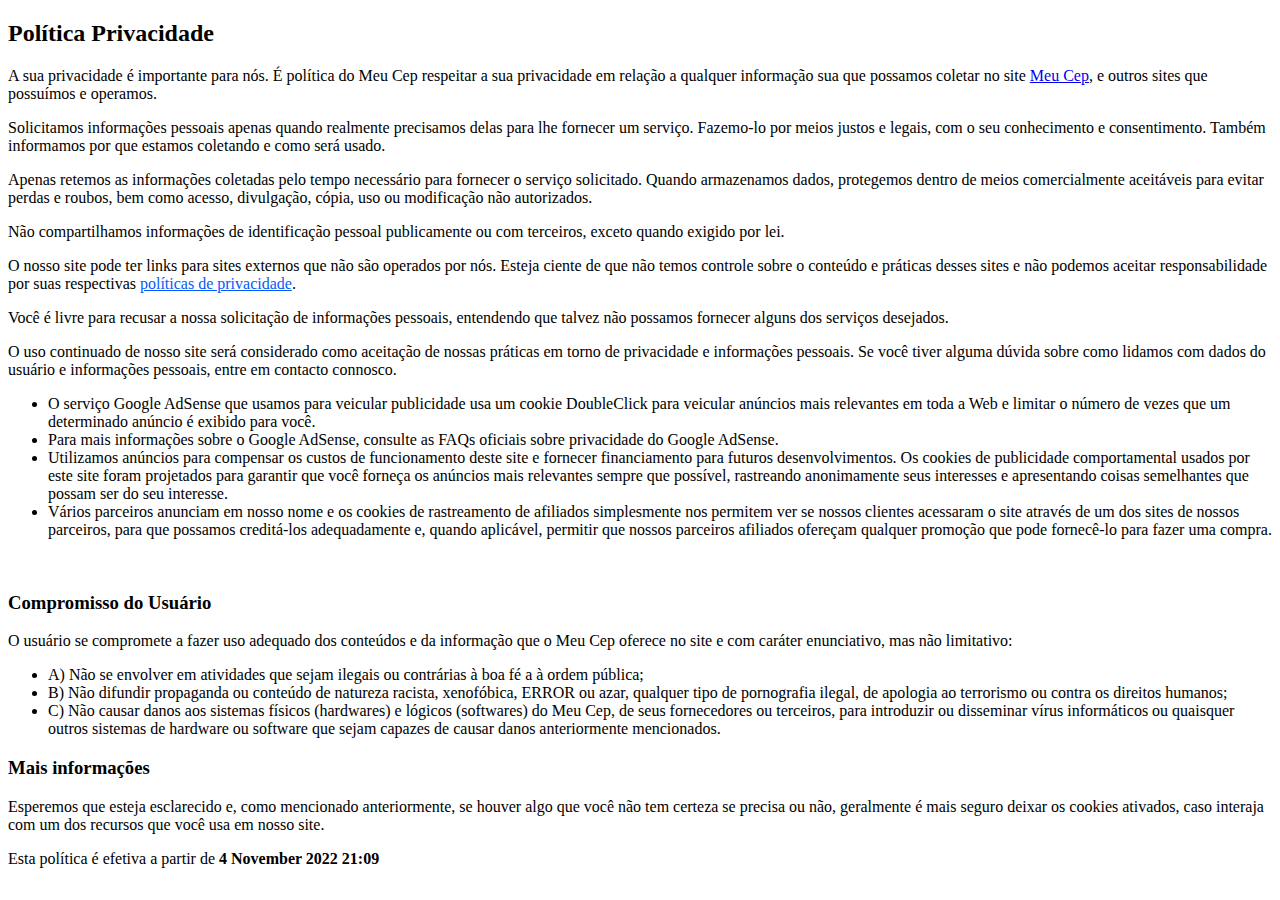
==== Politica de Privacidade/lgpd.html @ 91f8a903 "atualização de commit" ====
<!DOCTYPE html>
<html lang="en">
<head>
    <meta charset="UTF-8">
    <meta http-equiv="X-UA-Compatible" content="IE=edge">
    <meta name="viewport" content="width=device-width, initial-scale=1.0">
    <title>Política de Privacidade</title>
</head>
<body>
    <h2>Política Privacidade</h2><p>A sua privacidade é importante para nós. É política do Meu Cep respeitar a sua privacidade em relação a qualquer informação sua que possamos coletar no site <a href="https://meu-cep-woad.vercel.app/">Meu Cep</a>, e outros sites que possuímos e operamos.</p><p>Solicitamos informações pessoais apenas quando realmente precisamos delas para lhe fornecer um serviço. Fazemo-lo por meios justos e legais, com o seu conhecimento e consentimento. Também informamos por que estamos coletando e como será usado.</p><p>Apenas retemos as informações coletadas pelo tempo necessário para fornecer o serviço solicitado. Quando armazenamos dados, protegemos dentro de meios comercialmente aceitáveis ​​para evitar perdas e roubos, bem como acesso, divulgação, cópia, uso ou modificação não autorizados.</p><p>Não compartilhamos informações de identificação pessoal publicamente ou com terceiros, exceto quando exigido por lei.</p><p>O nosso site pode ter links para sites externos que não são operados por nós. Esteja ciente de que não temos controle sobre o conteúdo e práticas desses sites e não podemos aceitar responsabilidade por suas respectivas&nbsp;<a href="https://politicaprivacidade.com/" rel="noopener noreferrer" target="_blank" style="background-color: transparent; color: rgb(5, 90, 249);">políticas de privacidade</a>.</p><p>Você é livre para recusar a nossa solicitação de informações pessoais, entendendo que talvez não possamos fornecer alguns dos serviços desejados.</p><p>O uso continuado de nosso site será considerado como aceitação de nossas práticas em torno de privacidade e informações pessoais. Se você tiver alguma dúvida sobre como lidamos com dados do usuário e informações pessoais, entre em contacto connosco.</p><p><ul><li>O serviço Google AdSense que usamos para veicular publicidade usa um cookie DoubleClick para veicular anúncios mais relevantes em toda a Web e limitar o número de vezes que um determinado anúncio é exibido para você.</li><li>Para mais informações sobre o Google AdSense, consulte as FAQs oficiais sobre privacidade do Google AdSense.</li><li>Utilizamos anúncios para compensar os custos de funcionamento deste site e fornecer financiamento para futuros desenvolvimentos. Os cookies de publicidade comportamental usados ​​por este site foram projetados para garantir que você forneça os anúncios mais relevantes sempre que possível, rastreando anonimamente seus interesses e apresentando coisas semelhantes que possam ser do seu interesse.</li><li>Vários parceiros anunciam em nosso nome e os cookies de rastreamento de afiliados simplesmente nos permitem ver se nossos clientes acessaram o site através de um dos sites de nossos parceiros, para que possamos creditá-los adequadamente e, quando aplicável, permitir que nossos parceiros afiliados ofereçam qualquer promoção que pode fornecê-lo para fazer uma compra.</li></ul><p><br></p></p><h3>Compromisso do Usuário</h3><p>O usuário se compromete a fazer uso adequado dos conteúdos e da informação que o Meu Cep oferece no site e com caráter enunciativo, mas não limitativo:</p><ul><li>A) Não se envolver em atividades que sejam ilegais ou contrárias à boa fé a à ordem pública;</li><li>B) Não difundir propaganda ou conteúdo de natureza racista, xenofóbica, ERROR ou azar, qualquer tipo de pornografia ilegal, de apologia ao terrorismo ou contra os direitos humanos;</li><li>C) Não causar danos aos sistemas físicos (hardwares) e lógicos (softwares) do Meu Cep, de seus fornecedores ou terceiros, para introduzir ou disseminar vírus informáticos ou quaisquer outros sistemas de hardware ou software que sejam capazes de causar danos anteriormente mencionados.</li></ul><h3>Mais informações</h3><p>Esperemos que esteja esclarecido e, como mencionado anteriormente, se houver algo que você não tem certeza se precisa ou não, geralmente é mais seguro deixar os cookies ativados, caso interaja com um dos recursos que você usa em nosso site.</p><p>Esta política é efetiva a partir de&nbsp;<strong>4 November 2022 21:09</strong></p>
</body>
</html>
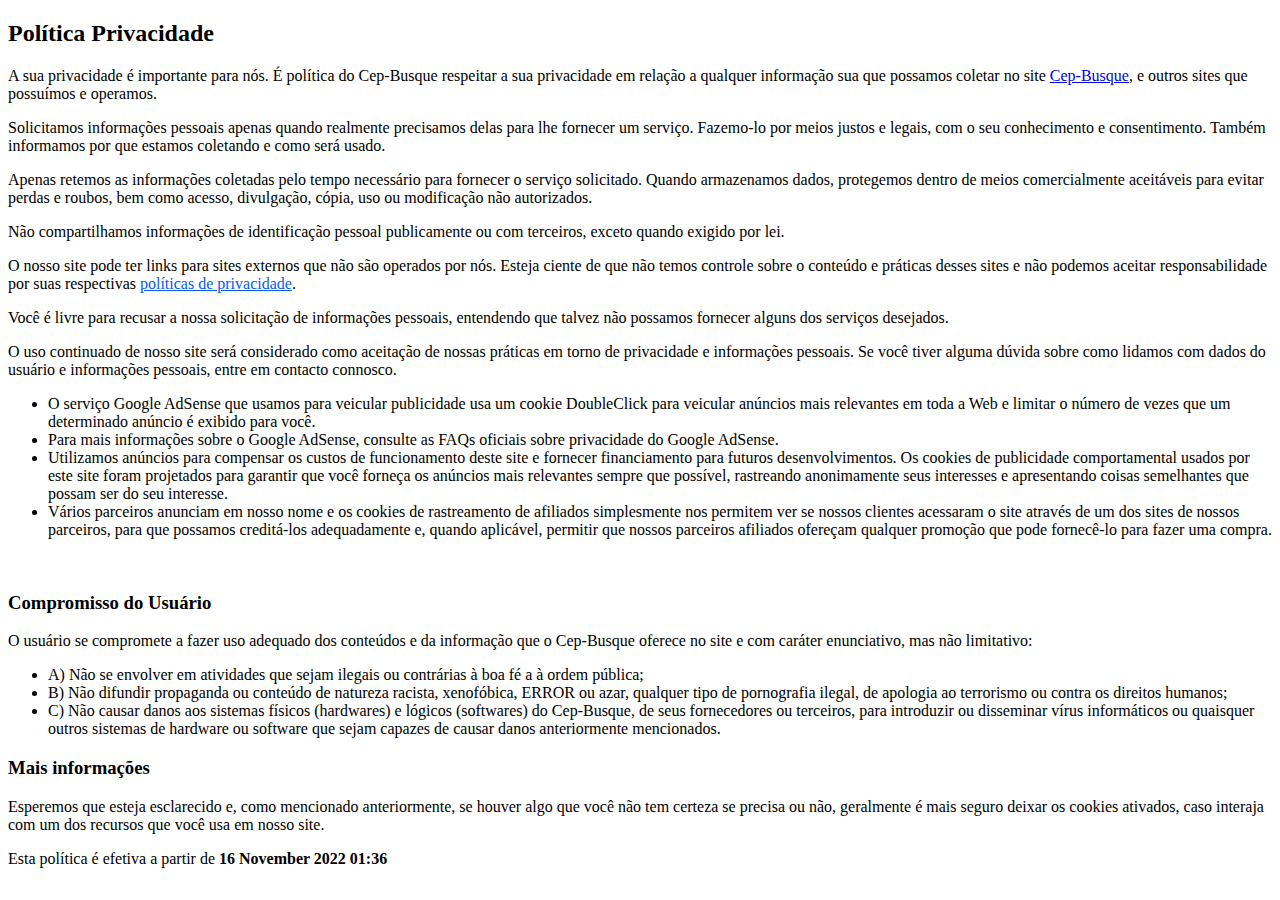
==== commit 88a44407: "a commit" ====
--- a/Politica de Privacidade/lgpd.html
+++ b/Politica de Privacidade/lgpd.html
@@ -7,6 +7,6 @@
     <title>Política de Privacidade</title>
 </head>
 <body>
-    <h2>Política Privacidade</h2><p>A sua privacidade é importante para nós. É política do Meu Cep respeitar a sua privacidade em relação a qualquer informação sua que possamos coletar no site <a href="https://meu-cep-woad.vercel.app/">Meu Cep</a>, e outros sites que possuímos e operamos.</p><p>Solicitamos informações pessoais apenas quando realmente precisamos delas para lhe fornecer um serviço. Fazemo-lo por meios justos e legais, com o seu conhecimento e consentimento. Também informamos por que estamos coletando e como será usado.</p><p>Apenas retemos as informações coletadas pelo tempo necessário para fornecer o serviço solicitado. Quando armazenamos dados, protegemos dentro de meios comercialmente aceitáveis ​​para evitar perdas e roubos, bem como acesso, divulgação, cópia, uso ou modificação não autorizados.</p><p>Não compartilhamos informações de identificação pessoal publicamente ou com terceiros, exceto quando exigido por lei.</p><p>O nosso site pode ter links para sites externos que não são operados por nós. Esteja ciente de que não temos controle sobre o conteúdo e práticas desses sites e não podemos aceitar responsabilidade por suas respectivas&nbsp;<a href="https://politicaprivacidade.com/" rel="noopener noreferrer" target="_blank" style="background-color: transparent; color: rgb(5, 90, 249);">políticas de privacidade</a>.</p><p>Você é livre para recusar a nossa solicitação de informações pessoais, entendendo que talvez não possamos fornecer alguns dos serviços desejados.</p><p>O uso continuado de nosso site será considerado como aceitação de nossas práticas em torno de privacidade e informações pessoais. Se você tiver alguma dúvida sobre como lidamos com dados do usuário e informações pessoais, entre em contacto connosco.</p><p><ul><li>O serviço Google AdSense que usamos para veicular publicidade usa um cookie DoubleClick para veicular anúncios mais relevantes em toda a Web e limitar o número de vezes que um determinado anúncio é exibido para você.</li><li>Para mais informações sobre o Google AdSense, consulte as FAQs oficiais sobre privacidade do Google AdSense.</li><li>Utilizamos anúncios para compensar os custos de funcionamento deste site e fornecer financiamento para futuros desenvolvimentos. Os cookies de publicidade comportamental usados ​​por este site foram projetados para garantir que você forneça os anúncios mais relevantes sempre que possível, rastreando anonimamente seus interesses e apresentando coisas semelhantes que possam ser do seu interesse.</li><li>Vários parceiros anunciam em nosso nome e os cookies de rastreamento de afiliados simplesmente nos permitem ver se nossos clientes acessaram o site através de um dos sites de nossos parceiros, para que possamos creditá-los adequadamente e, quando aplicável, permitir que nossos parceiros afiliados ofereçam qualquer promoção que pode fornecê-lo para fazer uma compra.</li></ul><p><br></p></p><h3>Compromisso do Usuário</h3><p>O usuário se compromete a fazer uso adequado dos conteúdos e da informação que o Meu Cep oferece no site e com caráter enunciativo, mas não limitativo:</p><ul><li>A) Não se envolver em atividades que sejam ilegais ou contrárias à boa fé a à ordem pública;</li><li>B) Não difundir propaganda ou conteúdo de natureza racista, xenofóbica, ERROR ou azar, qualquer tipo de pornografia ilegal, de apologia ao terrorismo ou contra os direitos humanos;</li><li>C) Não causar danos aos sistemas físicos (hardwares) e lógicos (softwares) do Meu Cep, de seus fornecedores ou terceiros, para introduzir ou disseminar vírus informáticos ou quaisquer outros sistemas de hardware ou software que sejam capazes de causar danos anteriormente mencionados.</li></ul><h3>Mais informações</h3><p>Esperemos que esteja esclarecido e, como mencionado anteriormente, se houver algo que você não tem certeza se precisa ou não, geralmente é mais seguro deixar os cookies ativados, caso interaja com um dos recursos que você usa em nosso site.</p><p>Esta política é efetiva a partir de&nbsp;<strong>4 November 2022 21:09</strong></p>
+    <h2>Política Privacidade</h2><p>A sua privacidade é importante para nós. É política do Cep-Busque respeitar a sua privacidade em relação a qualquer informação sua que possamos coletar no site <a href="https://cep-busque.com.br/">Cep-Busque</a>, e outros sites que possuímos e operamos.</p><p>Solicitamos informações pessoais apenas quando realmente precisamos delas para lhe fornecer um serviço. Fazemo-lo por meios justos e legais, com o seu conhecimento e consentimento. Também informamos por que estamos coletando e como será usado.</p><p>Apenas retemos as informações coletadas pelo tempo necessário para fornecer o serviço solicitado. Quando armazenamos dados, protegemos dentro de meios comercialmente aceitáveis ​​para evitar perdas e roubos, bem como acesso, divulgação, cópia, uso ou modificação não autorizados.</p><p>Não compartilhamos informações de identificação pessoal publicamente ou com terceiros, exceto quando exigido por lei.</p><p>O nosso site pode ter links para sites externos que não são operados por nós. Esteja ciente de que não temos controle sobre o conteúdo e práticas desses sites e não podemos aceitar responsabilidade por suas respectivas&nbsp;<a href="https://politicaprivacidade.com/" rel="noopener noreferrer" target="_blank" style="background-color: transparent; color: rgb(5, 90, 249);">políticas de privacidade</a>.</p><p>Você é livre para recusar a nossa solicitação de informações pessoais, entendendo que talvez não possamos fornecer alguns dos serviços desejados.</p><p>O uso continuado de nosso site será considerado como aceitação de nossas práticas em torno de privacidade e informações pessoais. Se você tiver alguma dúvida sobre como lidamos com dados do usuário e informações pessoais, entre em contacto connosco.</p><p><ul><li>O serviço Google AdSense que usamos para veicular publicidade usa um cookie DoubleClick para veicular anúncios mais relevantes em toda a Web e limitar o número de vezes que um determinado anúncio é exibido para você.</li><li>Para mais informações sobre o Google AdSense, consulte as FAQs oficiais sobre privacidade do Google AdSense.</li><li>Utilizamos anúncios para compensar os custos de funcionamento deste site e fornecer financiamento para futuros desenvolvimentos. Os cookies de publicidade comportamental usados ​​por este site foram projetados para garantir que você forneça os anúncios mais relevantes sempre que possível, rastreando anonimamente seus interesses e apresentando coisas semelhantes que possam ser do seu interesse.</li><li>Vários parceiros anunciam em nosso nome e os cookies de rastreamento de afiliados simplesmente nos permitem ver se nossos clientes acessaram o site através de um dos sites de nossos parceiros, para que possamos creditá-los adequadamente e, quando aplicável, permitir que nossos parceiros afiliados ofereçam qualquer promoção que pode fornecê-lo para fazer uma compra.</li></ul><p><br></p></p><h3>Compromisso do Usuário</h3><p>O usuário se compromete a fazer uso adequado dos conteúdos e da informação que o Cep-Busque oferece no site e com caráter enunciativo, mas não limitativo:</p><ul><li>A) Não se envolver em atividades que sejam ilegais ou contrárias à boa fé a à ordem pública;</li><li>B) Não difundir propaganda ou conteúdo de natureza racista, xenofóbica, ERROR ou azar, qualquer tipo de pornografia ilegal, de apologia ao terrorismo ou contra os direitos humanos;</li><li>C) Não causar danos aos sistemas físicos (hardwares) e lógicos (softwares) do Cep-Busque, de seus fornecedores ou terceiros, para introduzir ou disseminar vírus informáticos ou quaisquer outros sistemas de hardware ou software que sejam capazes de causar danos anteriormente mencionados.</li></ul><h3>Mais informações</h3><p>Esperemos que esteja esclarecido e, como mencionado anteriormente, se houver algo que você não tem certeza se precisa ou não, geralmente é mais seguro deixar os cookies ativados, caso interaja com um dos recursos que você usa em nosso site.</p><p>Esta política é efetiva a partir de&nbsp;<strong>16 November 2022 01:36</strong></p>
 </body>
 </html>